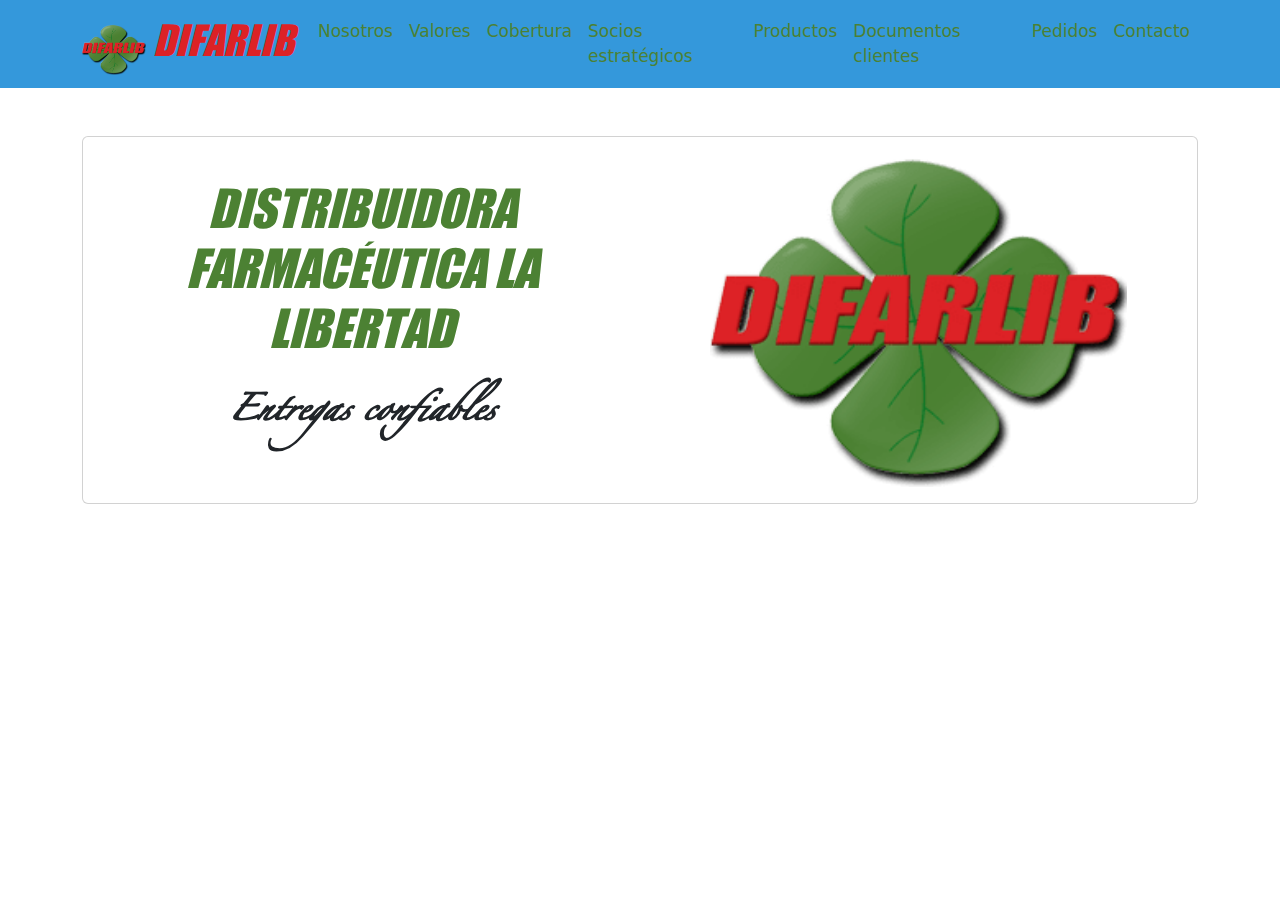
==== src/index.html @ 6a090520 "feat: add home" ====
<!DOCTYPE html>
<html lang="es">

<head>
    <meta charset="UTF-8">
    <meta name="viewport" content="width=device-width, initial-scale=1.0">
    <title>DIFARLIB</title>
    <link rel="stylesheet" href="css/bootstrap-difarlib.css">
    <link rel="stylesheet" href="css/styles.css">
</head>

<body>
    <header class="container-flex">
        <nav class="navbar navbar-expand-lg bg-primary">
            <div class="container">
                <a class="navbar-brand red-difarlib" href="index.html">
                    <img src="img/logo-difarlib-1.png" alt="Logo DIFARLIB" width="64" height="51"
                        class="d-inline-block align-text-top">
                    DIFARLIB
                </a>
                <button class="navbar-toggler" type="button" data-bs-toggle="collapse"
                    data-bs-target="#navbarSupportedContent" aria-controls="navbarSupportedContent"
                    aria-expanded="false" aria-label="Toggle navigation">
                    <span class="navbar-toggler-icon"></span>
                </button>
                <div class="collapse navbar-collapse" id="navbarSupportedContent">
                    <ul class="navbar-nav me-auto mb-2 mb-lg-0">
                        <li class="nav-item">
                            <a class="nav-link nav-active" href="nosotros.html">Nosotros</a>
                        </li>
                        <li class="nav-item">
                            <a class="nav-link" href="valores.html">Valores</a>
                        </li>
                        <li class="nav-item">
                            <a class="nav-link" href="cobertura.html">Cobertura</a>
                        </li>
                        <li class="nav-item">
                            <a class="nav-link" href="socios.html">Socios estratégicos</a>
                        </li>
                        <li class="nav-item">
                            <a class="nav-link" href="productos.html">Productos</a>
                        </li>
                        <li class="nav-item">
                            <a class="nav-link" href="clientes">Documentos clientes</a>
                        </li>
                        <li class="nav-item">
                            <a class="nav-link" href="pedidos">Pedidos</a>
                        </li>
                        <li class="nav-item">
                            <a class="nav-link" href="contacto.html">Contacto</a>
                        </li>
                    </ul>
                </div>
            </div>
        </nav>
    </header>
    <main class="container my-md-5 my-3">
        <div class="row">
            <div class="col-md-12">
                <div class="card mb-3">
                    <div class="row g-0">
                        <div class="col-md-6 d-flex align-items-center">
                            <div class="card-body text-center">
                                <h2 class="card-title green-difarlib">DISTRIBUIDORA FARMACÉUTICA LA LIBERTAD</h2>
                                <p class="card-text eslogan-difarlib">Entregas confiables</p>
                            </div>
                        </div>
                        <div class="col-md-6 text-center ">
                            <img src="./img/logo-difarlib-1.png" class="img-fluid rounded-end my-3" alt="Logo DIFARLIB"
                                width="75%">
                        </div>
                    </div>
                </div>
            </div>
        </div>
    </main>
    <script src="js/bootstrap.bundle.min.js"></script>
</body>

</html>
---- src/css/styles.css ----
@font-face {
    font-family: Impacts;
    src: url(../fonts/unicode.impact.ttf);
}

@font-face {
    font-family: Zapfino;
    src: url(../fonts/ZapfinoExtraLT-One.otf);
}

.red-difarlib,
.green-difarlib {
    font-family: Impact, Impacts, "Arial Black", "Arial", sans-serif;
    font-style: italic;
}

.red-difarlib {
    color: #dc2226;
    font-size: 40px;
}

.green-difarlib {
    color: #4c8133;
    font-size: 50px;
}

.navbar-toggler {
    background-color: #dc2226;
}

.nav-active,
.nav-link {
    font-size: 17px;
    font-weight: 500;
}

.nav-active {
    color: #dc2226;
}

.nav-active:hover,
.red-difarlib:hover {
    color: #4c8133;
}

.nav-link {
    color: #4c8133;
}

.nav-link:hover {
    color: #dc2226;
}

.eslogan-difarlib {
    font-family: Zapfino, 'Apple Chancery', 'ITC Zapf Chancery', cursive;
    font-size: 60px;
    font-style: italic;
    font-weight: bold;
}
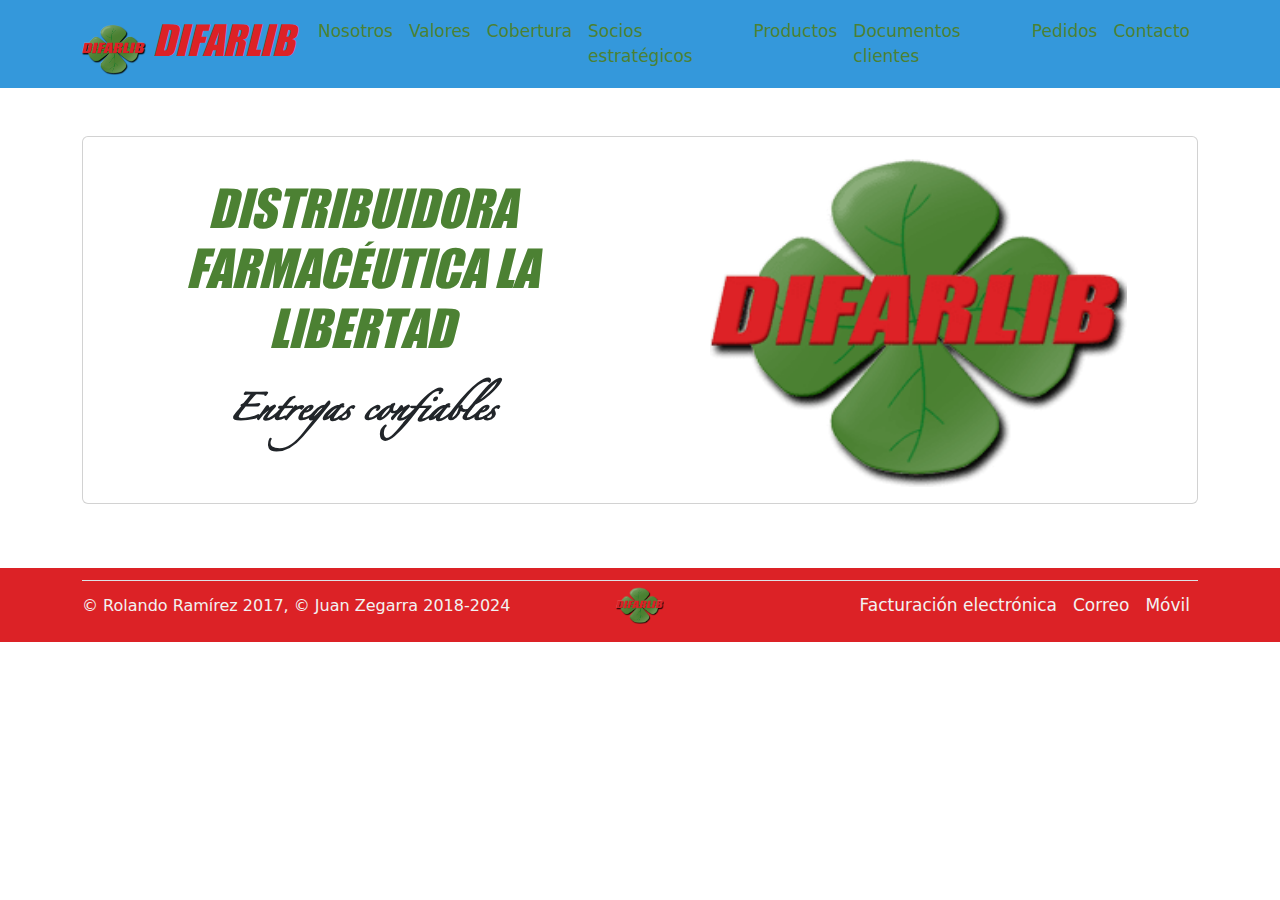
==== commit 00ad8a5b: "feat: add footer" ====
--- a/src/index.html
+++ b/src/index.html
@@ -74,6 +74,29 @@
             </div>
         </div>
     </main>
+    <footer>
+        <div class="container py-1">
+            <div class="d-flex flex-wrap justify-content-between align-items-center py-1 my-2 border-top">
+                <p class="col-md-5 mb-0 footer-text">&copy; Rolando Ramírez 2017, &copy; Juan Zegarra 2018-2024</p>
+                <a href="index.html"
+                    class="col-md-2 d-flex align-items-center justify-content-center mb-3 mb-md-0 me-md-auto link-body-emphasis text-decoration-none">
+                    <img src="img/logo-difarlib-1.png" alt="Logo DIFARLIB" width="48" height="37">
+                </a>
+                <ul class="nav col-md-5 justify-content-end">
+                    <li class="nav-item">
+                        <a href="https://portal.efacturacion.pe/appefacturacion" target="_blank"
+                            class="nav-link px-2 footer-nav">Facturación electrónica</a>
+                    </li>
+                    <li class="nav-item">
+                        <a href="webmail" target="_blank" class="nav-link px-2 footer-nav">Correo</a>
+                    </li>
+                    <li class="nav-item">
+                        <a href="movil" target="_blank" class="nav-link px-2 footer-nav">Móvil</a>
+                    </li>
+                </ul>
+            </div>
+        </div>
+    </footer>
     <script src="js/bootstrap.bundle.min.js"></script>
 </body>
 
--- a/src/css/styles.css
+++ b/src/css/styles.css
@@ -52,8 +52,21 @@
 }
 
 .eslogan-difarlib {
-    font-family: Zapfino, 'Apple Chancery', 'ITC Zapf Chancery', cursive;
+    font-family: Zapfino, "Apple Chancery", "ITC Zapf Chancery", cursive;
     font-size: 60px;
     font-style: italic;
     font-weight: bold;
+}
+
+footer {
+    background-color: #dc2226;
+}
+
+.footer-text,
+.footer-nav {
+    color: #f2f2f2;
+}
+
+.footer-nav:hover {
+    color: #4c8133;
 }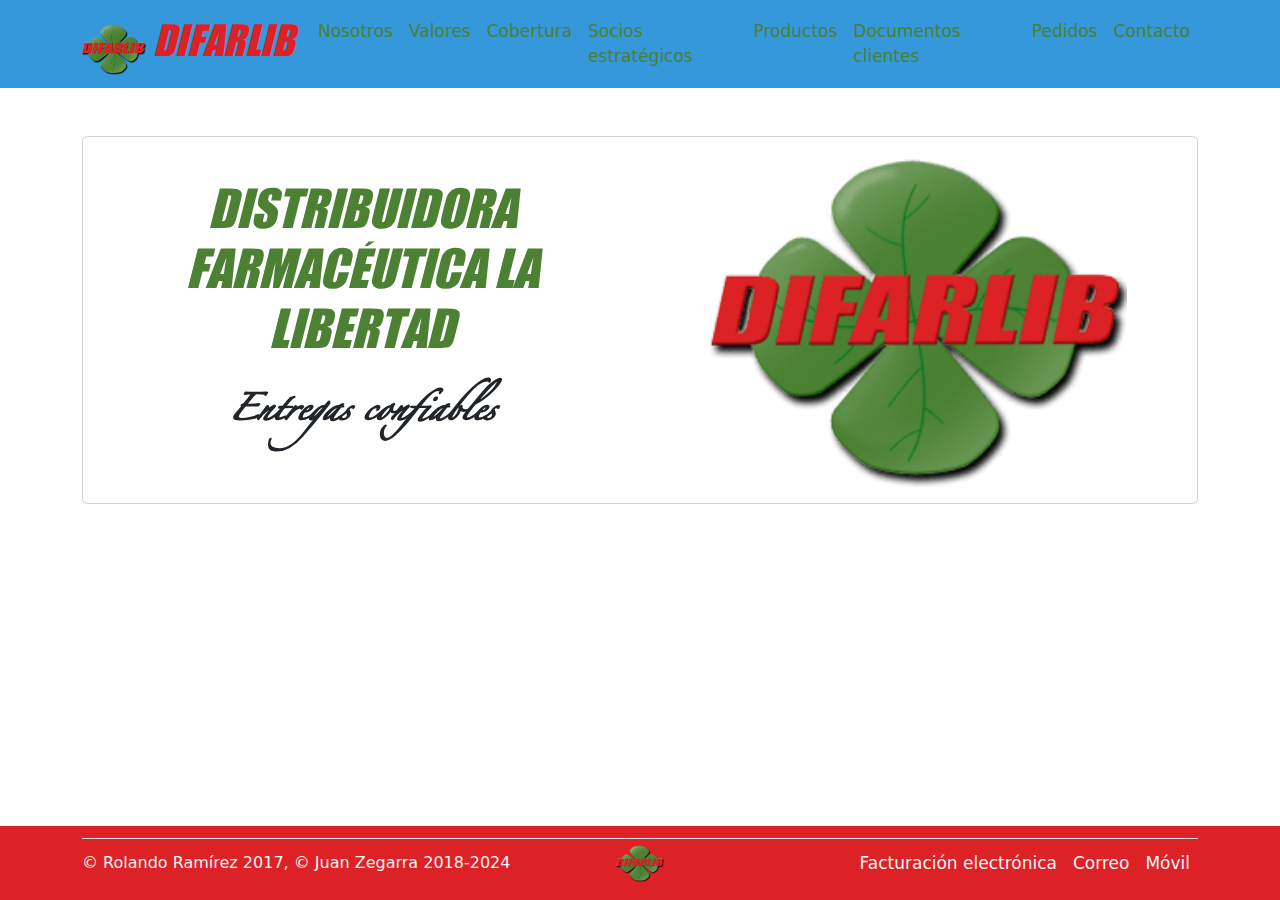
==== commit e886b47d: "perf: add meta tags" ====
--- a/src/index.html
+++ b/src/index.html
@@ -3,10 +3,24 @@
 
 <head>
     <meta charset="UTF-8">
+    <meta http-equiv="expires" content="0">
+    <meta http-equiv="expires" content="Sun, 26 Nov 2023 20:02:17 GMT">
+    <meta http-equiv="last-modified" content="0">
+    <meta http-equiv="cache-control" content="no-cache, must-revalidate">
+    <meta http-equiv="pragma" content="no-cache">
+    <meta http-equiv="X-UA-Compatible" content="ie=edge">
     <meta name="viewport" content="width=device-width, initial-scale=1.0">
-    <title>DIFARLIB</title>
+    <meta name="description"
+        content="Distribuidora de productos farmacéuticos en el nororiente del Perú. Nos especializamos en proveer una amplia gama de medicamentos y suministros de alta calidad a farmacias, boticas y cadenas de farmacias en la región. Con nuestro compromiso inquebrantable: entregas confiables.">
+    <meta name="keywords"
+        content="DIFARLIB, difarlib, distribuidora, farmacéutica, laboratorios, farmacéuticos, medicamentos, medicina, droguería, Trujillo, La Libertad, Norte, Perú, entregas, confiables">
+    <meta name="author" content="Christopher Jesús Carrasco Araneda">
+    <meta name="date" content="08 Jan 2024">
+    <meta name="copyright" content="DIFARLIB">
+    <title>DIFARLIB - Distribuidora farmacéutica La Libertad</title>
     <link rel="stylesheet" href="css/bootstrap-difarlib.css">
     <link rel="stylesheet" href="css/styles.css">
+    <link rel="shortcut icon" href="./img/logo-difarlib-1.png" type="image/x-icon">
 </head>
 
 <body>
--- a/src/css/styles.css
+++ b/src/css/styles.css
@@ -69,4 +69,14 @@
 
 .footer-nav:hover {
     color: #4c8133;
+}
+
+body {
+    display: flex;
+    flex-direction: column;
+    min-height: 100vh;
+}
+
+main {
+    flex: 1;
 }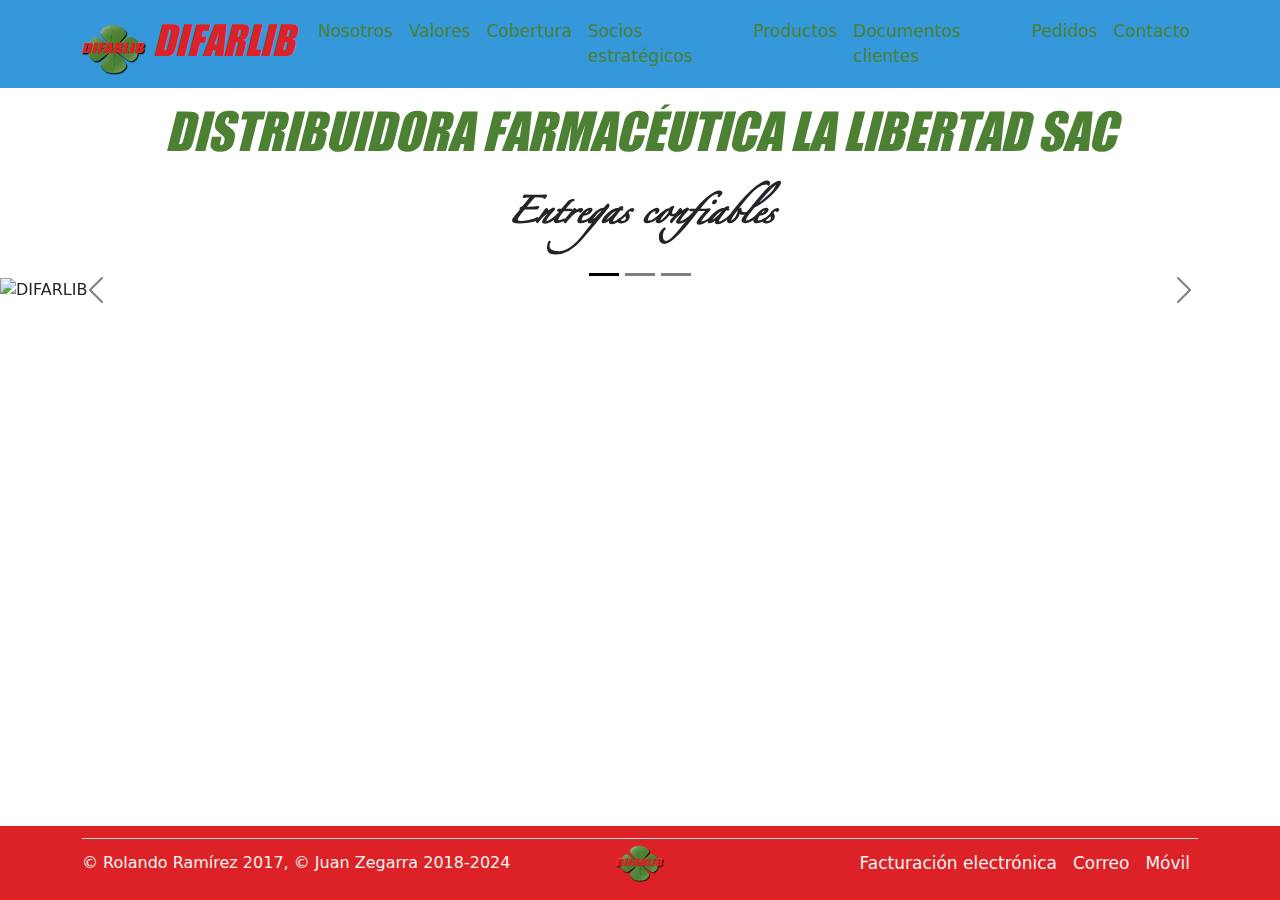
==== commit ebdc8f97: "feat: add carousel" ====
--- a/src/index.html
+++ b/src/index.html
@@ -17,7 +17,7 @@
     <meta name="author" content="Christopher Jesús Carrasco Araneda">
     <meta name="date" content="08 Jan 2024">
     <meta name="copyright" content="DIFARLIB">
-    <title>DIFARLIB - Distribuidora farmacéutica La Libertad</title>
+    <title>DIFARLIB - Distribuidora Farmacéutica La Libertad</title>
     <link rel="stylesheet" href="css/bootstrap-difarlib.css">
     <link rel="stylesheet" href="css/styles.css">
     <link rel="shortcut icon" href="./img/logo-difarlib-1.png" type="image/x-icon">
@@ -40,7 +40,7 @@
                 <div class="collapse navbar-collapse" id="navbarSupportedContent">
                     <ul class="navbar-nav me-auto mb-2 mb-lg-0">
                         <li class="nav-item">
-                            <a class="nav-link nav-active" href="nosotros.html">Nosotros</a>
+                            <a class="nav-link" href="nosotros.html">Nosotros</a>
                         </li>
                         <li class="nav-item">
                             <a class="nav-link" href="valores.html">Valores</a>
@@ -68,22 +68,42 @@
             </div>
         </nav>
     </header>
-    <main class="container my-md-5 my-3">
+    <main class="container-flex mt-3">
         <div class="row">
             <div class="col-md-12">
-                <div class="card mb-3">
-                    <div class="row g-0">
-                        <div class="col-md-6 d-flex align-items-center">
-                            <div class="card-body text-center">
-                                <h2 class="card-title green-difarlib">DISTRIBUIDORA FARMACÉUTICA LA LIBERTAD</h2>
-                                <p class="card-text eslogan-difarlib">Entregas confiables</p>
-                            </div>
+                <h2 class="green-difarlib text-center">DISTRIBUIDORA FARMACÉUTICA LA LIBERTAD SAC</h2>
+                <p class="eslogan-difarlib text-center">Entregas confiables</p>
+                <div id="carouselExampleIndicators" class="carousel slide carousel-fade" data-bs-ride="carousel"
+                    data-bs-theme="dark">
+                    <div class="carousel-indicators">
+                        <button type="button" data-bs-target="#carouselExampleIndicators" data-bs-slide-to="0"
+                            class="active" aria-current="true" aria-label="Slide 1"></button>
+                        <button type="button" data-bs-target="#carouselExampleIndicators" data-bs-slide-to="1"
+                            aria-label="Slide 2"></button>
+                        <button type="button" data-bs-target="#carouselExampleIndicators" data-bs-slide-to="2"
+                            aria-label="Slide 3"></button>
+                    </div>
+                    <div class="carousel-inner">
+                        <div class="carousel-item active">
+                            <img id="carousel-image-1" class="d-block w-100" alt="DIFARLIB">
                         </div>
-                        <div class="col-md-6 text-center ">
-                            <img src="./img/logo-difarlib-1.png" class="img-fluid rounded-end my-3" alt="Logo DIFARLIB"
-                                width="75%">
+                        <div class="carousel-item">
+                            <img id="carousel-image-2" class="d-block w-100" alt="DIFARLIB">
+                        </div>
+                        <div class="carousel-item">
+                            <img id="carousel-image-3" class="d-block w-100" alt="DIFARLIB">
                         </div>
                     </div>
+                    <button class="carousel-control-prev" type="button" data-bs-target="#carouselExampleIndicators"
+                        data-bs-slide="prev">
+                        <span class="carousel-control-prev-icon" aria-hidden="true"></span>
+                        <span class="visually-hidden">Previous</span>
+                    </button>
+                    <button class="carousel-control-next" type="button" data-bs-target="#carouselExampleIndicators"
+                        data-bs-slide="next">
+                        <span class="carousel-control-next-icon" aria-hidden="true"></span>
+                        <span class="visually-hidden">Next</span>
+                    </button>
                 </div>
             </div>
         </div>
@@ -112,6 +132,7 @@
         </div>
     </footer>
     <script src="js/bootstrap.bundle.min.js"></script>
+    <script src="js/carousel.js"></script>
 </body>
 
 </html>--- a/src/css/styles.css
+++ b/src/css/styles.css
@@ -34,21 +34,21 @@
     font-weight: 500;
 }
 
+.nav-link {
+    color: #4c8133;
+}
+
 .nav-active {
+    color: #dc2226;
+}
+
+.nav-link:hover {
     color: #dc2226;
 }
 
 .nav-active:hover,
 .red-difarlib:hover {
     color: #4c8133;
-}
-
-.nav-link {
-    color: #4c8133;
-}
-
-.nav-link:hover {
-    color: #dc2226;
 }
 
 .eslogan-difarlib {
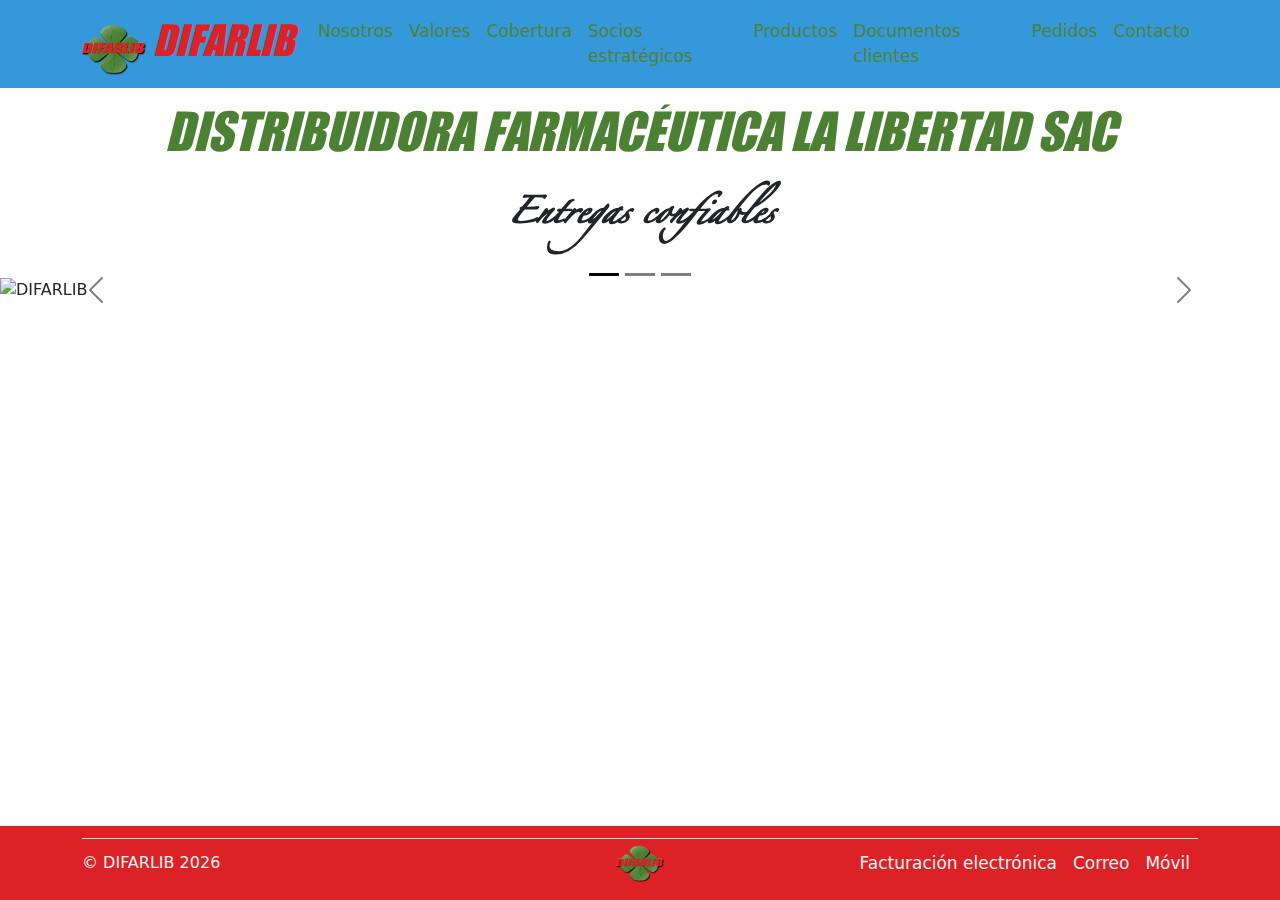
==== commit e20e8019: "style: add company copyright" ====
--- a/src/index.html
+++ b/src/index.html
@@ -111,7 +111,7 @@
     <footer>
         <div class="container py-1">
             <div class="d-flex flex-wrap justify-content-between align-items-center py-1 my-2 border-top">
-                <p class="col-md-5 mb-0 footer-text">&copy; Rolando Ramírez 2017, &copy; Juan Zegarra 2018-2024</p>
+                <p class="col-md-5 mb-0 footer-text" id="copy">&copy; DIFARLIB</p>
                 <a href="index.html"
                     class="col-md-2 d-flex align-items-center justify-content-center mb-3 mb-md-0 me-md-auto link-body-emphasis text-decoration-none">
                     <img src="img/logo-difarlib-1.png" alt="Logo DIFARLIB" width="48" height="37">
@@ -133,6 +133,7 @@
     </footer>
     <script src="js/bootstrap.bundle.min.js"></script>
     <script src="js/carousel.js"></script>
+    <script src="js/copyright.js"></script>
 </body>
 
 </html>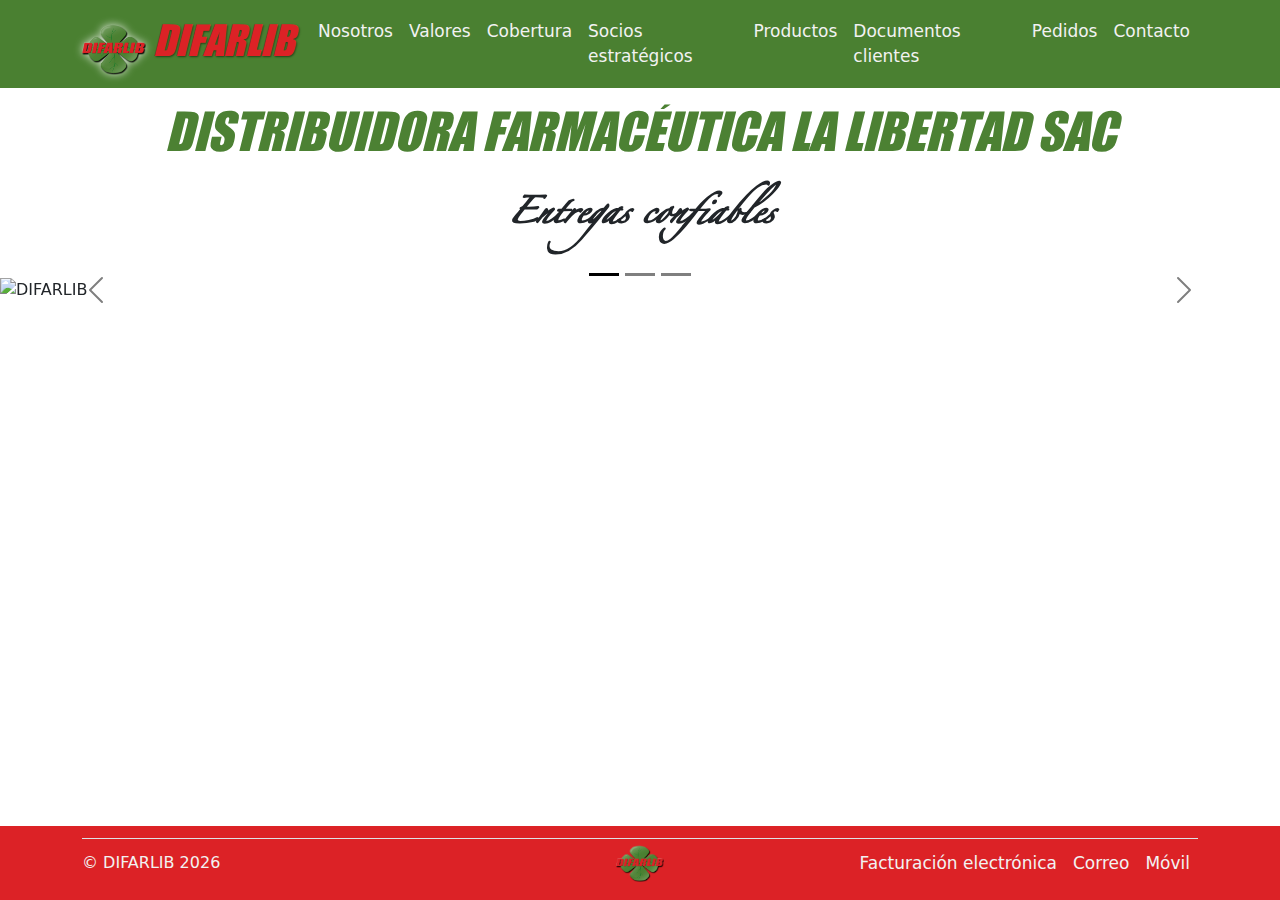
==== commit aa39bb92: "style: add custom navbar theme" ====
--- a/src/index.html
+++ b/src/index.html
@@ -20,6 +20,7 @@
     <title>DIFARLIB - Distribuidora Farmacéutica La Libertad</title>
     <link rel="stylesheet" href="css/bootstrap-difarlib.css">
     <link rel="stylesheet" href="css/styles.css">
+    <link rel="stylesheet" href="css/styles-custom.css">
     <link rel="shortcut icon" href="./img/logo-difarlib-1.png" type="image/x-icon">
 </head>
 
--- a/src/css/styles.css
+++ b/src/css/styles.css
@@ -46,8 +46,7 @@
     color: #dc2226;
 }
 
-.nav-active:hover,
-.red-difarlib:hover {
+.nav-active:hover {
     color: #4c8133;
 }
 
--- a/src/css/styles-custom.css
+++ b/src/css/styles-custom.css
@@ -0,0 +1,33 @@
+.navbar-brand img {
+    filter: drop-shadow(0 0 4px rgba(255, 255, 255, 0.8));
+    transition: filter 0.3s ease;
+}
+
+.navbar-brand:hover img {
+    filter: drop-shadow(0 0 8px rgba(220, 34, 38, 0.9));
+}
+
+.navbar-brand {
+    color: #dc2226;
+    text-shadow: 1px 1px 2px rgba(0, 0, 0, 0.5);
+    transition: text-shadow 0.3s ease;
+}
+
+.red-difarlib:hover {
+    color: #dc2226;
+    text-shadow: 2px 2px 3px rgba(0, 0, 0, 0.5);
+}
+
+.nav-link {
+    color: #f2f2f2;
+}
+
+.nav-link:hover {
+    border-bottom: 2px solid #f2f2f2;
+    color: #f2f2f2;
+}
+
+.nav-active {
+    border-bottom: 3px solid #f2f2f2;
+    color: #f2f2f2;
+}